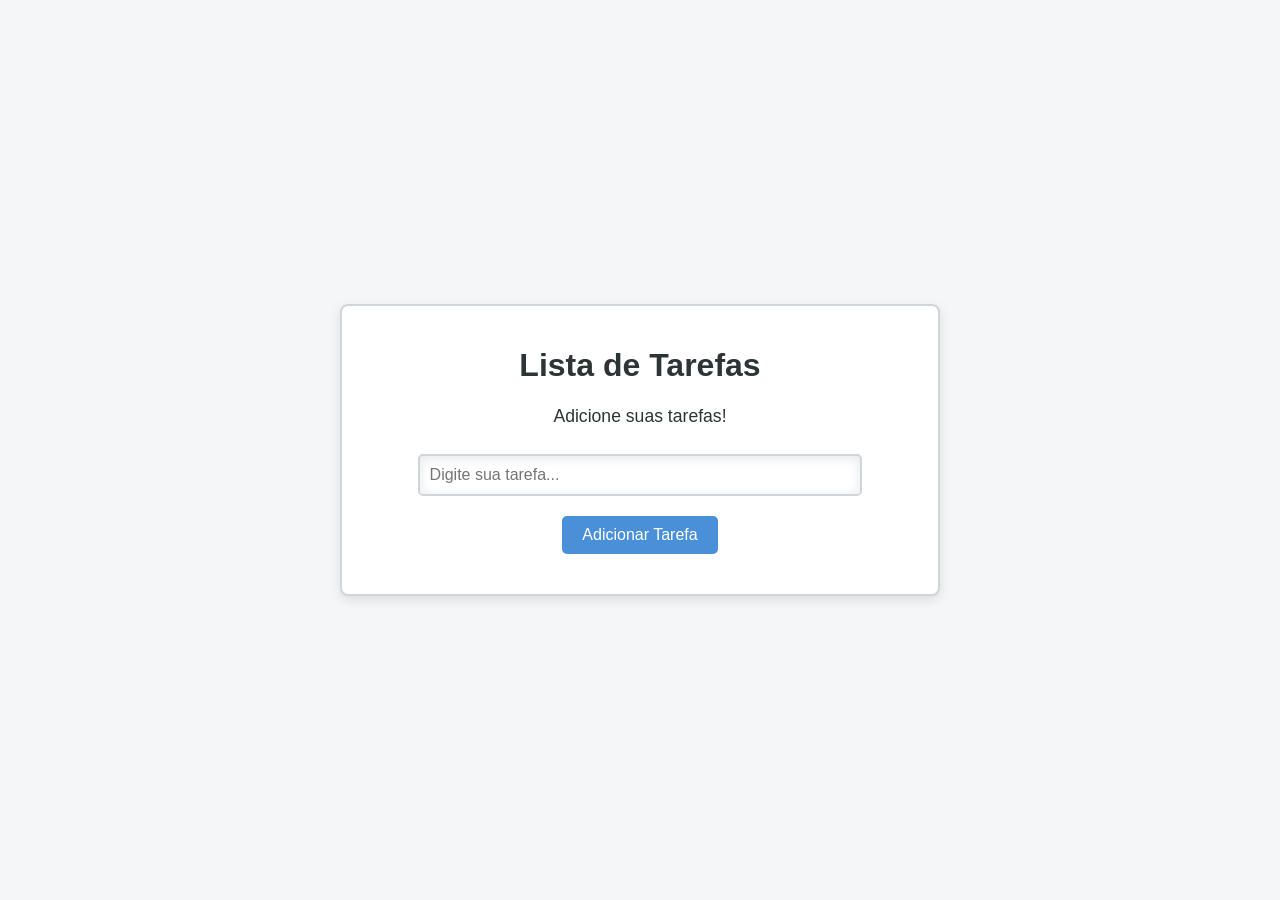
==== index.html @ 702c7269 "Quarto commit: Correção de bugs" ====
<!doctype html>
<html lang="pt-BR">
  <head>
    <meta charset=" UTF-8 " />
    <meta name="viewport" content="width=device-width, initial-scale=1.0" />
    <title>Lista de Tarefas</title>
    <link rel="stylesheet" href="style.css" />
    <link
      rel="icon"
      href="https://img.icons8.com/?size=100&id=13550&format=png&color=000000"
    />
  </head>
  <body>
    <div class="container">
      <h1>Lista de Tarefas</h1>
      <p>Adicione suas tarefas!</p>
      <input type="text" id="inputTarefa" placeholder="Digite sua tarefa..." />
      <button onclick="adicionarTarefa()">Adicionar Tarefa</button>
      <p id="mensagem"></p>
      <ul id="listaTarefas"></ul>
    </div>
    <script src="script.js"></script>
  </body>
</html>
---- style.css ----
* {
  box-sizing: border-box;
}

body {
  font-family: Arial, sans-serif;
  display: flex;
  justify-content: center;
  min-height: 100vh;
  margin: 0;
  background-color: #f4f6f8;
  padding: 40px;
  overflow-y: auto;
}

.container {
  text-align: center;
  background-color: #ffffff;
  padding: 20px;
  border-radius: 8px;
  box-shadow: 0 4px 12px rgba(0, 0, 0, 0.1);
  width: 50%;
  max-width: 600px;
  border: 2px solid #d0d5da;
  margin: auto;
}

h1 {
  color: #2d3436;
}

p {
  color: #2d3436;
  font-size: 1.1em;
}

button {
  background-color: #4a90d9;
  color: white;
  padding: 10px 20px;
  border: none;
  border-radius: 5px;
  cursor: pointer;
  font-size: 1em;
  transition: background-color 0.3s ease;
  margin-top: 10px;
}

button:hover {
  background-color: #3a7dc4;
}

ul {
  list-style: none;
  padding: 0;
  margin-top: 20px;
}

ul li {
  background-color: #6c82ff54;
  color: #2d3436;
  padding: 10px;
  margin: 5px 0;
  border-radius: 5px;
  box-shadow: 0 2px 12px rgba(0, 0, 0, 0.1);
  display: flex;
  flex-direction: row;
  justify-content: space-between;
  align-items: center;
}

li .botaoConcluir {
  display: flex;
  flex-direction: row;
  justify-content: flex-end;
  margin-top: 0;
  padding: 3px;
  background-color: #e57373;
}

.botaoConcluir:hover {
  background-color: #d45f5f;
}

li .botaoExcluir {
  display: flex;
  flex-direction: row;
  justify-content: flex-end;
  margin-top: 0;
  padding: 3px;
  background-color: #e57373;
}

.botaoExcluir:hover {
  background-color: #d45f5f;
}

li .botoesListaTarefas {
  display: flex;
  gap: 10px;
}

input[type="text"] {
  padding: 10px;
  width: 80%;
  max-width: 500px;
  margin-top: 10px;
  margin-bottom: 10px;
  border: 2px solid #d0d5da;
  border-radius: 5px;
  font-size: 1em;
  box-shadow: inset 0 2px 12px rgba(0, 0, 0, 0.1);
  outline: none;
  transition: border-color 0.3s ease;
}

input[type="text"]:focus {
  border-color: #4a90d9;
  box-shadow: inset 0 2px 4px rgba(16, 56, 141, 0.3);
}

.concluida {
  text-decoration: line-through;
  color: #9a9a9a;
}
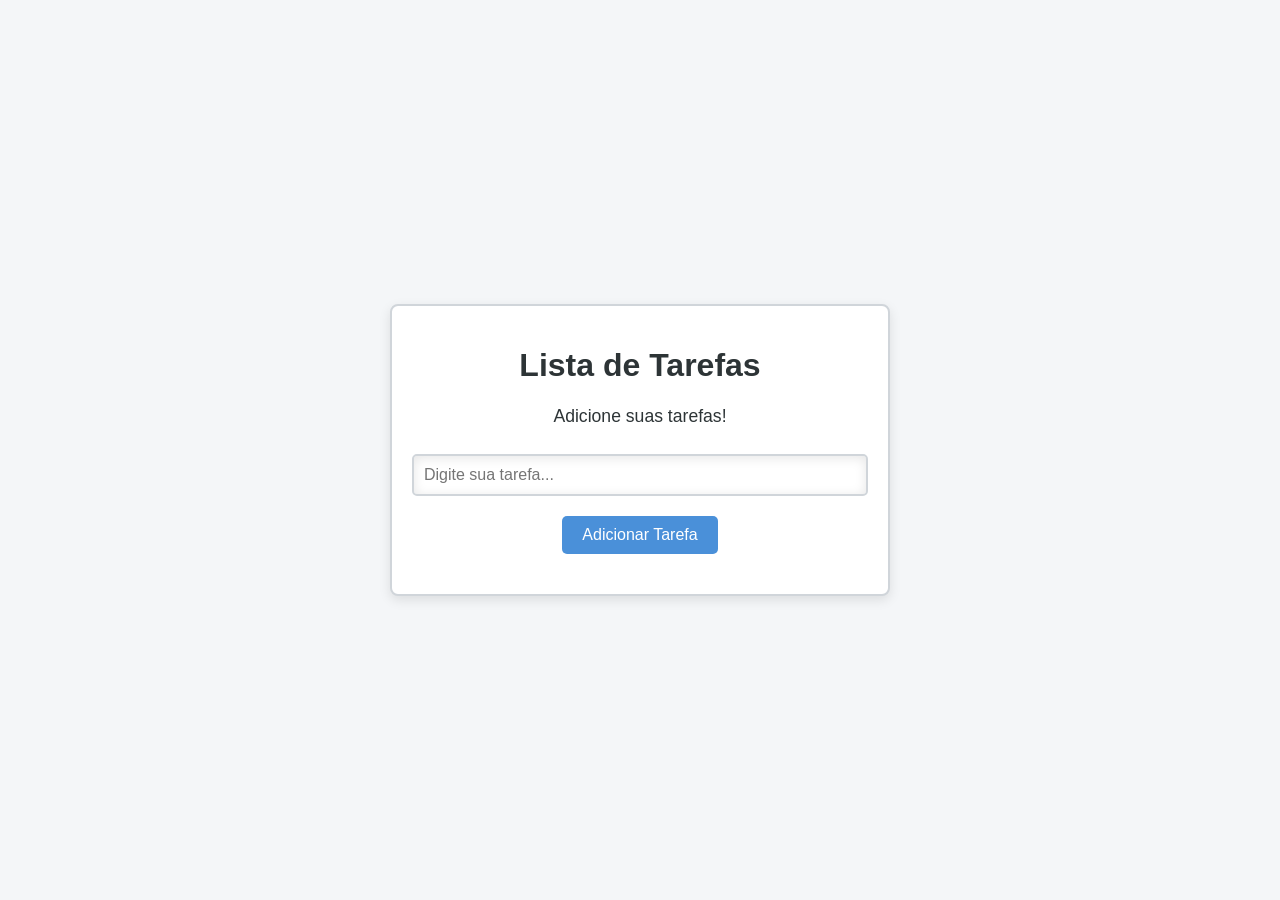
==== commit 4c9265de: "Sexto commit: Responsividade adicionada" ====
--- a/index.html
+++ b/index.html
@@ -1,7 +1,7 @@
 <!doctype html>
 <html lang="pt-BR">
   <head>
-    <meta charset=" UTF-8 " />
+    <meta charset="UTF-8" />
     <meta name="viewport" content="width=device-width, initial-scale=1.0" />
     <title>Lista de Tarefas</title>
     <link rel="stylesheet" href="style.css" />
--- a/style.css
+++ b/style.css
@@ -6,10 +6,11 @@
   font-family: Arial, sans-serif;
   display: flex;
   justify-content: center;
+  align-items: center;
   min-height: 100vh;
   margin: 0;
   background-color: #f4f6f8;
-  padding: 40px;
+  padding: 40px 20px;
   overflow-y: auto;
 }
 
@@ -19,10 +20,49 @@
   padding: 20px;
   border-radius: 8px;
   box-shadow: 0 4px 12px rgba(0, 0, 0, 0.1);
-  width: 50%;
-  max-width: 600px;
+  width: 100%;
+  max-width: 500px;
   border: 2px solid #d0d5da;
-  margin: auto;
+  margin: 0 auto;
+  box-sizing: border-box;
+}
+
+@media (max-width: 480px) {
+  body {
+    padding: 16px;
+  }
+
+  .container {
+    padding: 12px;
+  }
+
+  #listaTarefas li {
+    flex-direction: column;
+    align-items: flex-start;
+  }
+
+  .botoesListaTarefas {
+    align-self: flex-end;
+  }
+
+  .botaoConcluir,
+  .botaoExcluir {
+    font-size: 1.1rem;
+    padding: 6px 10px;
+  }
+
+  button {
+    width: 100%;
+  }
+
+  .nomeTarefa {
+    width: 100%;
+    text-align: left;
+  }
+
+  h1 {
+    font-size: 1.5em;
+  }
 }
 
 h1 {
@@ -67,6 +107,9 @@
   flex-direction: row;
   justify-content: space-between;
   align-items: center;
+  flex-wrap: wrap;
+  gap: 8px;
+  transition: background-color 0.3s ease;
 }
 
 li .botaoConcluir {
@@ -102,7 +145,8 @@
 
 input[type="text"] {
   padding: 10px;
-  width: 80%;
+  width: 100%;
+  min-width: 150px;
   max-width: 500px;
   margin-top: 10px;
   margin-bottom: 10px;
@@ -112,6 +156,8 @@
   box-shadow: inset 0 2px 12px rgba(0, 0, 0, 0.1);
   outline: none;
   transition: border-color 0.3s ease;
+  flex: 1;
+  box-sizing: border-box;
 }
 
 input[type="text"]:focus {
@@ -120,6 +166,6 @@
 }
 
 .concluida {
-  text-decoration: line-through;
-  color: #9a9a9a;
+  color: #29a73e;
+  background-color: #29a73e79;
 }
